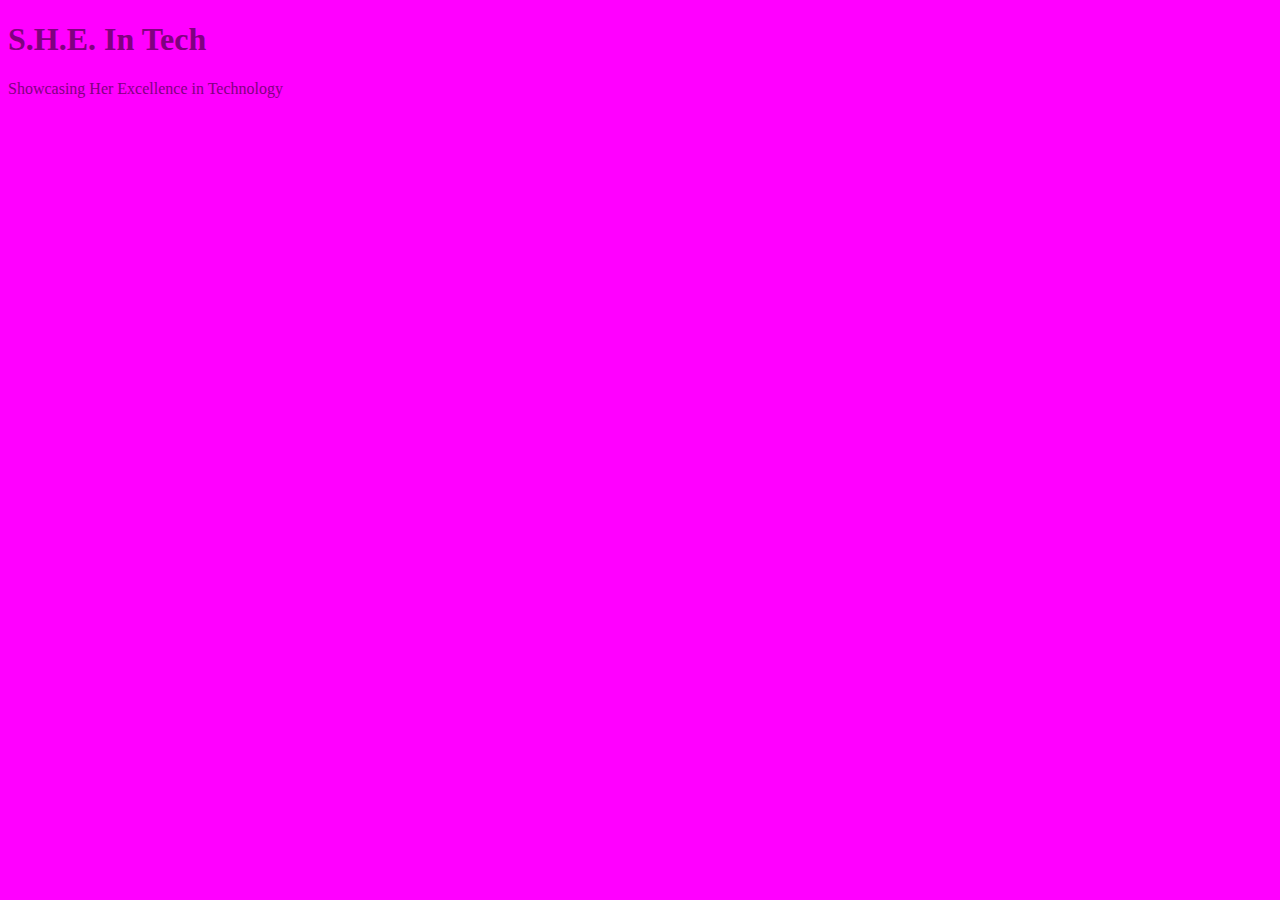
==== unit_1/index.html @ 92e93d17 "Syncing new repository" ====
<!DOCTYPE html>
<html>
<head>
	<title></title>
	<link rel="stylesheet" type="text/css" href="css/style.css">
</head>
<body>
	<h1>S.H.E. In Tech</h1>
	<p>Showcasing Her Excellence in Technology</p>

</body>
</html>
---- unit_1/css/style.css ----
body {
	background-color: fuchsia;
}

h1, p{
	color: purple;
}
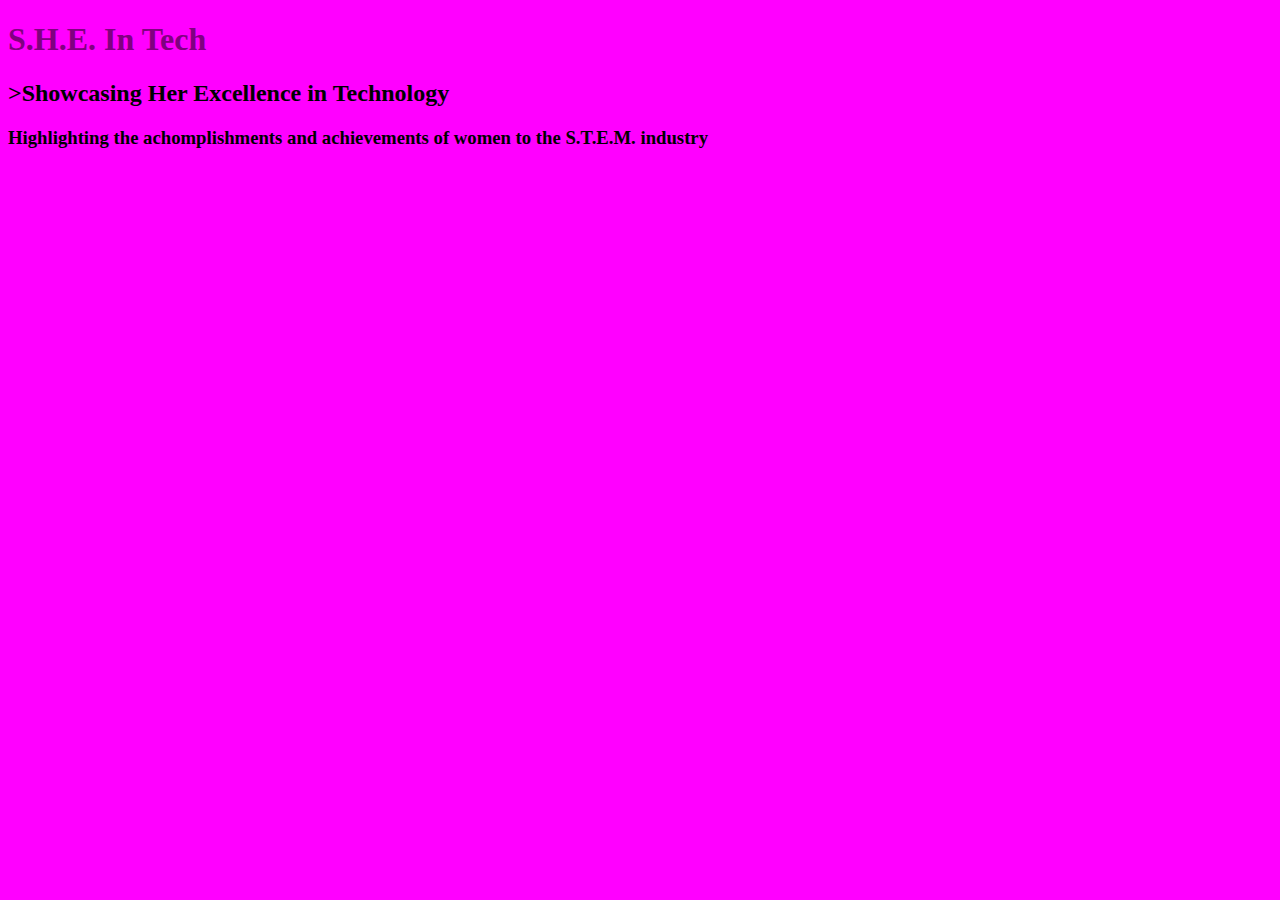
==== commit 867193de: "Adding content" ====
--- a/unit_1/index.html
+++ b/unit_1/index.html
@@ -6,7 +6,8 @@
 </head>
 <body>
 	<h1>S.H.E. In Tech</h1>
-	<p>Showcasing Her Excellence in Technology</p>
+	<h2>>Showcasing Her Excellence in Technology</h2>
+	<h3>Highlighting the achomplishments and achievements of women to the S.T.E.M. industry</h3>
 
 </body>
 </html>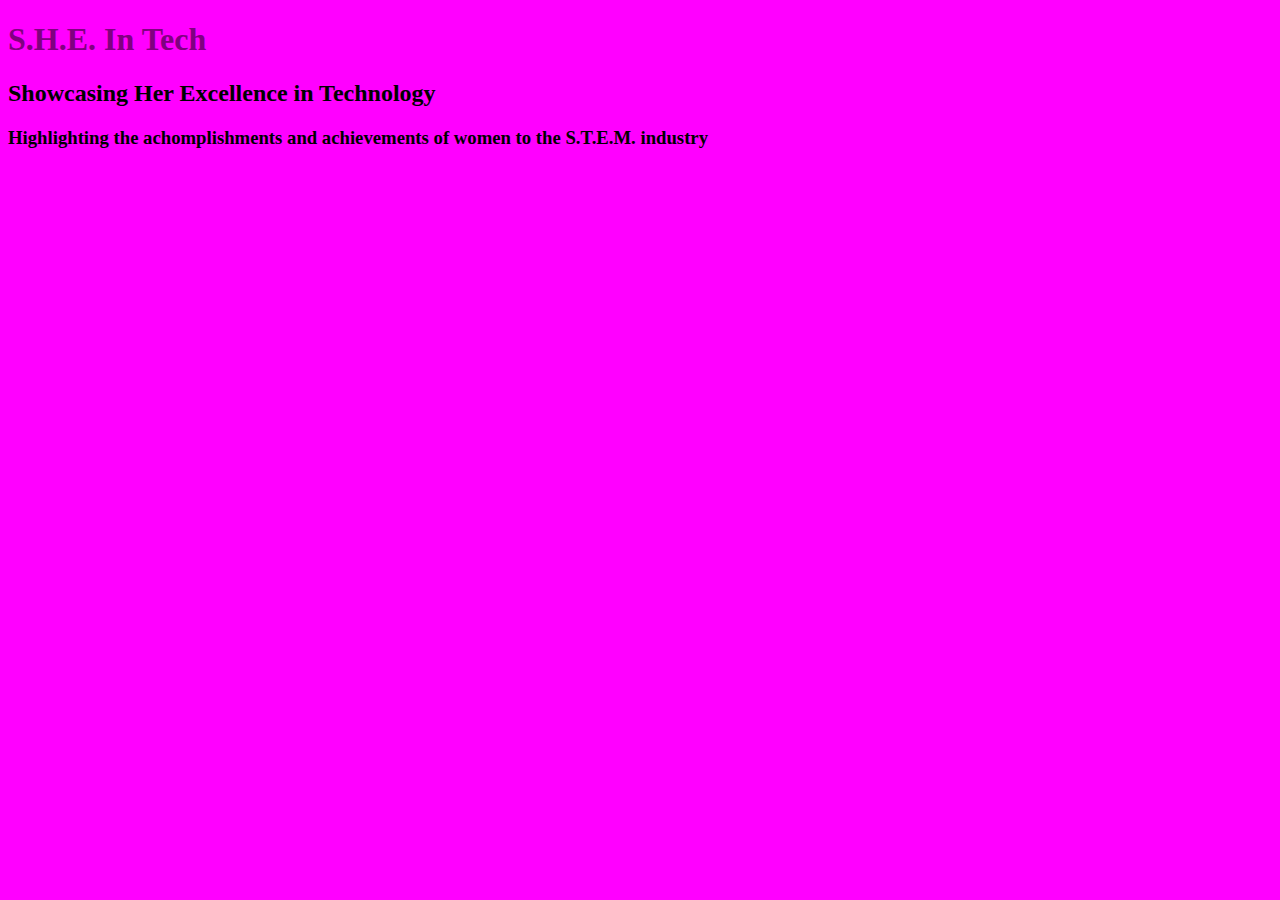
==== commit a55c5289: "Edit" ====
--- a/unit_1/index.html
+++ b/unit_1/index.html
@@ -6,7 +6,7 @@
 </head>
 <body>
 	<h1>S.H.E. In Tech</h1>
-	<h2>>Showcasing Her Excellence in Technology</h2>
+	<h2>Showcasing Her Excellence in Technology</h2>
 	<h3>Highlighting the achomplishments and achievements of women to the S.T.E.M. industry</h3>
 
 </body>
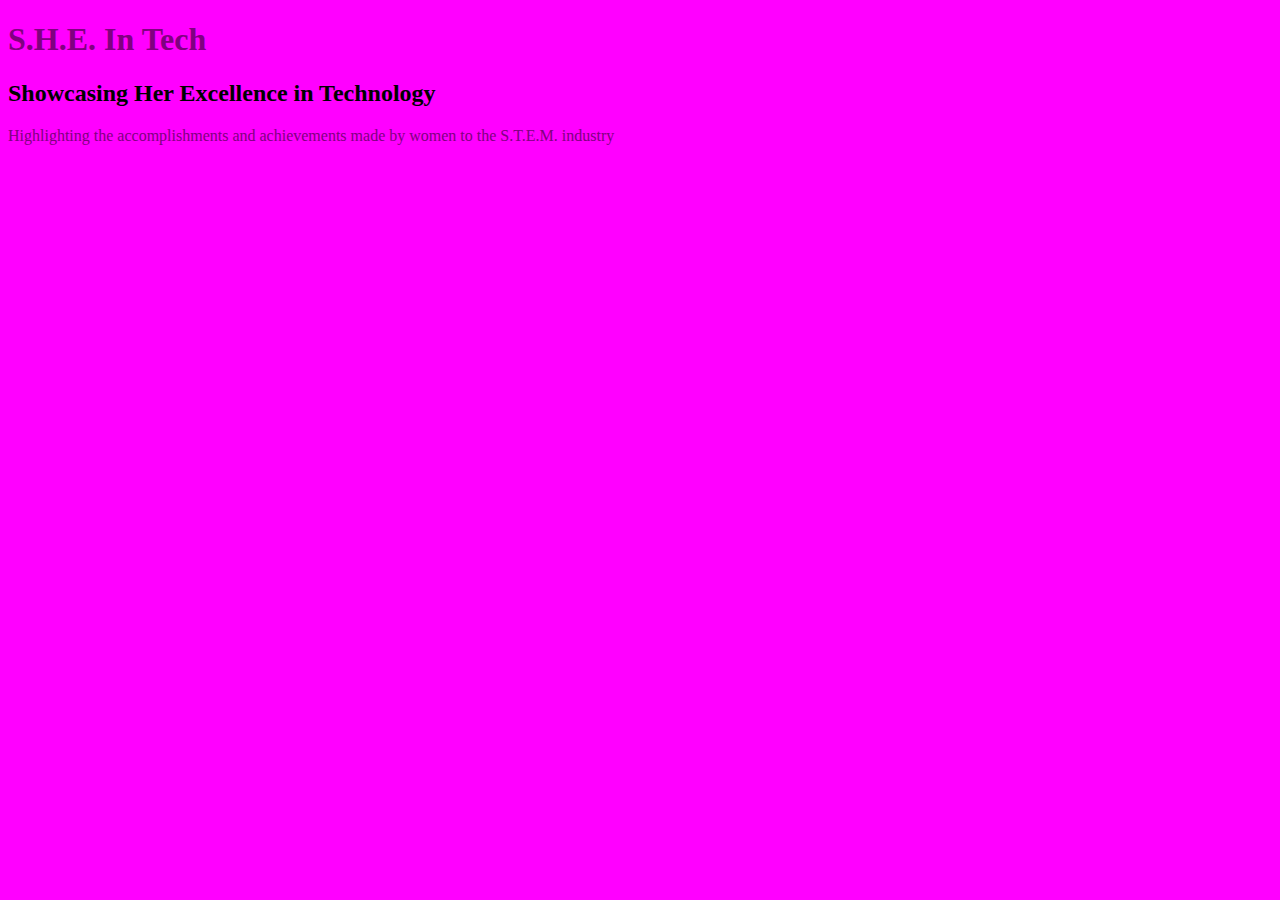
==== commit 26918b98: "Edit" ====
--- a/unit_1/index.html
+++ b/unit_1/index.html
@@ -7,7 +7,7 @@
 <body>
 	<h1>S.H.E. In Tech</h1>
 	<h2>Showcasing Her Excellence in Technology</h2>
-	<h3>Highlighting the achomplishments and achievements of women to the S.T.E.M. industry</h3>
+	<p>Highlighting the accomplishments and achievements made by women to the S.T.E.M. industry</p>
 
 </body>
 </html>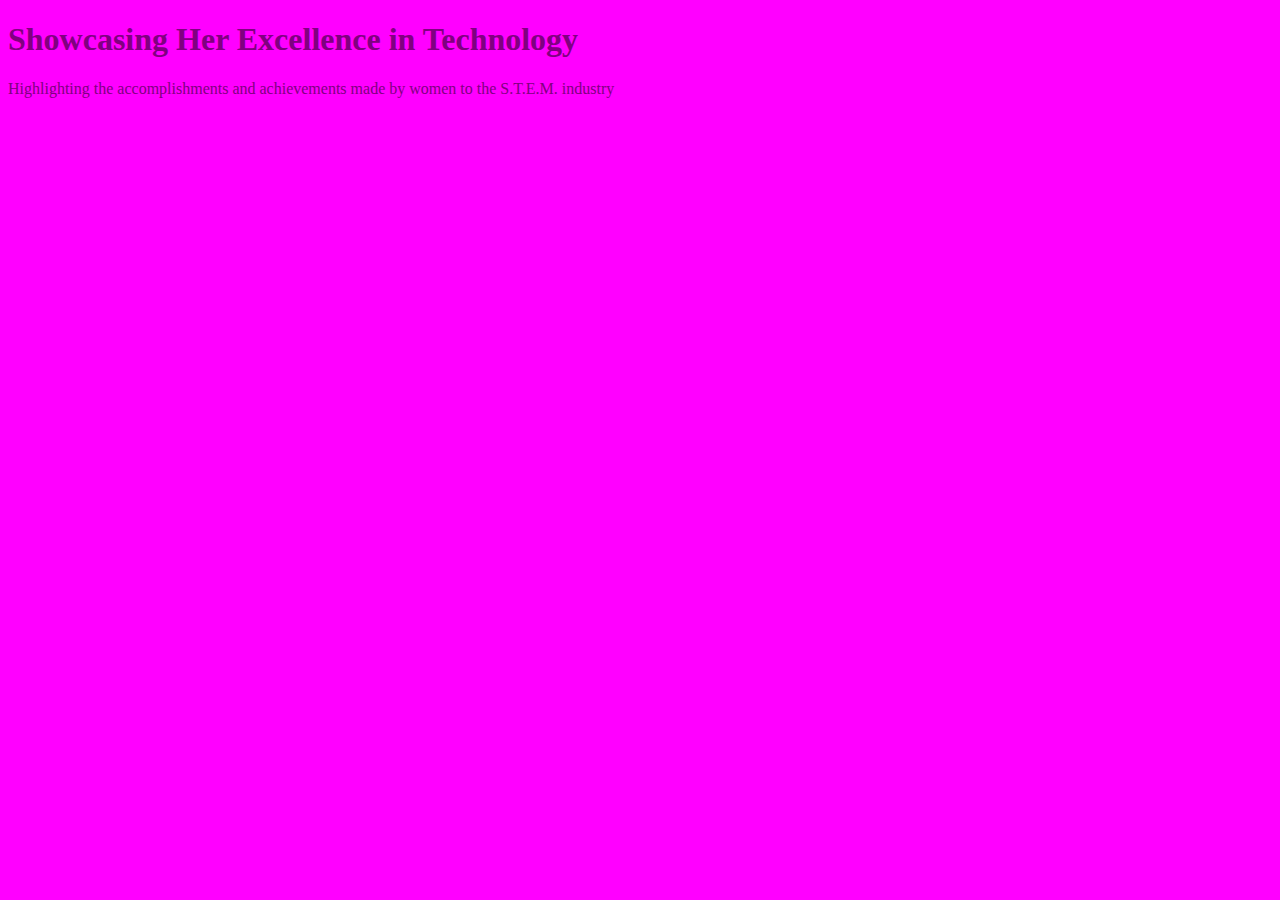
==== commit 486b0046: "Update index.html" ====
--- a/unit_1/index.html
+++ b/unit_1/index.html
@@ -1,13 +1,12 @@
 <!DOCTYPE html>
 <html>
 <head>
-	<title></title>
+	<title>S.H.E. In Tech</title>
 	<link rel="stylesheet" type="text/css" href="css/style.css">
 </head>
 <body>
-	<h1>S.H.E. In Tech</h1>
-	<h2>Showcasing Her Excellence in Technology</h2>
+	<h1>Showcasing Her Excellence in Technology</h1>
 	<p>Highlighting the accomplishments and achievements made by women to the S.T.E.M. industry</p>
 
 </body>
-</html>+</html>
